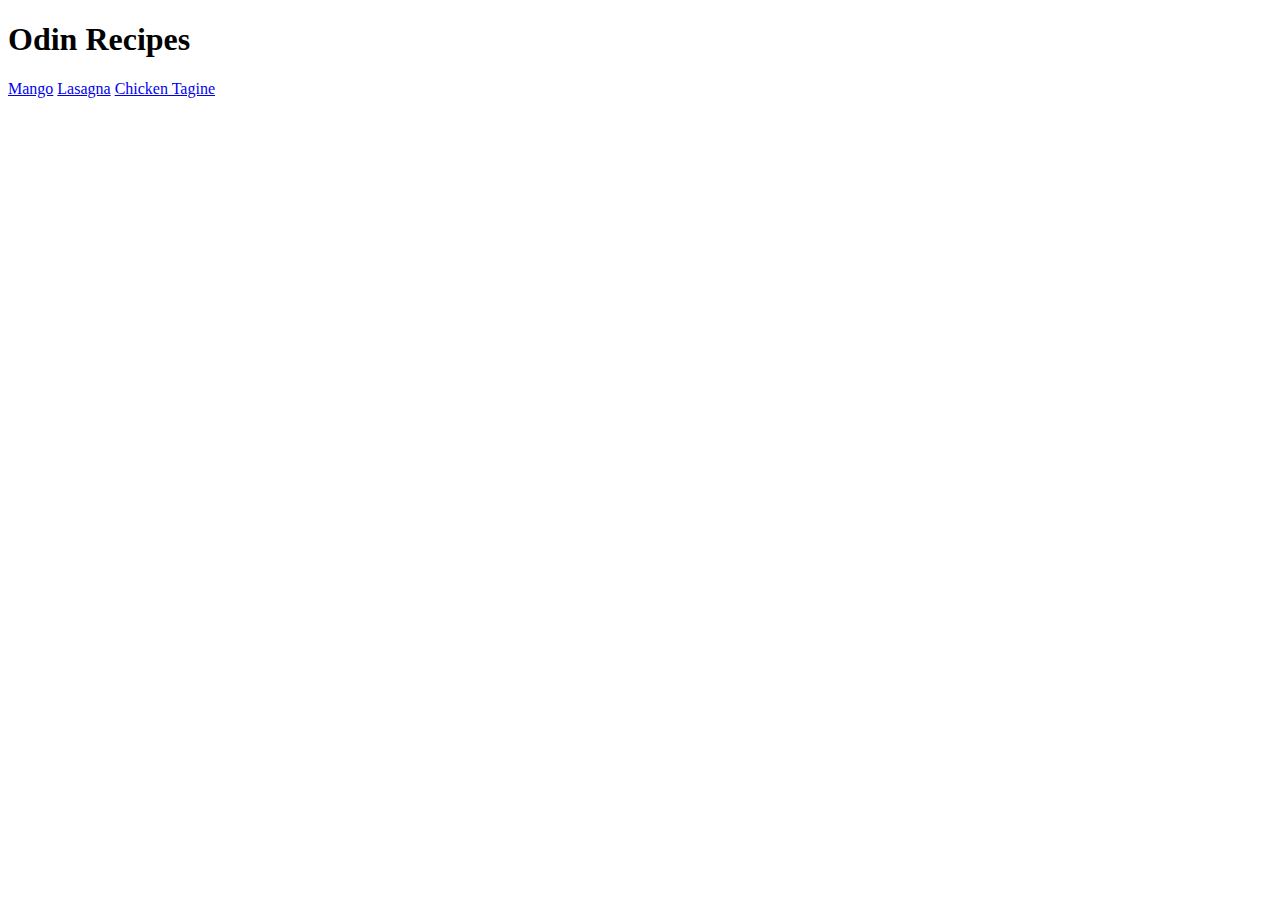
==== index.html @ a03e310e "Simple code for a simple recipe" ====
<!DOCTYPE html>
<html lang="en">
<head>
    <meta charset="UTF-8">
    <meta http-equiv="X-UA-Compatible" content="IE=edge">
    <meta name="viewport" content="width=device-width, initial-scale=1.0">
    <title>Recipes</title>
</head>
<body>
    <h1>Odin Recipes</h1>

    <a href="recipes/mango.html">Mango</a>
    <a href="recipes/lasagna.html">Lasagna</a>
    <a href="recipes/chicken.html">Chicken Tagine</a>
</body>
</html>
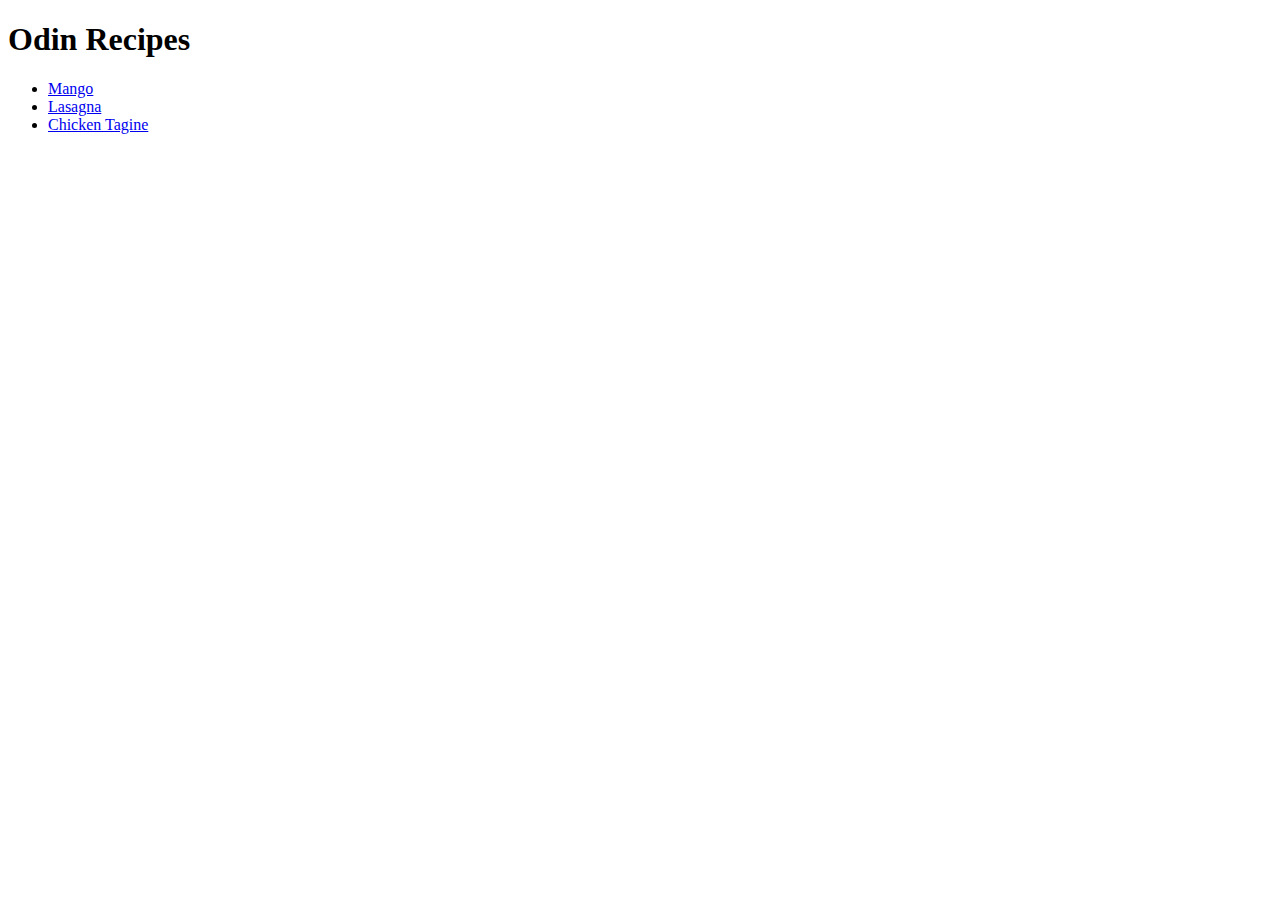
==== commit 05503c4a: "Put an unordered list to appear on different line" ====
--- a/index.html
+++ b/index.html
@@ -8,9 +8,12 @@
 </head>
 <body>
     <h1>Odin Recipes</h1>
+    <ul>
+        <li><a href="recipes/mango.html">Mango</a></li>
+        <li><a href="recipes/lasagna.html">Lasagna</a></li>
+        <li><a href="recipes/chicken.html">Chicken Tagine</a></li>
+    </ul>
 
-    <a href="recipes/mango.html">Mango</a>
-    <a href="recipes/lasagna.html">Lasagna</a>
-    <a href="recipes/chicken.html">Chicken Tagine</a>
+    
 </body>
 </html>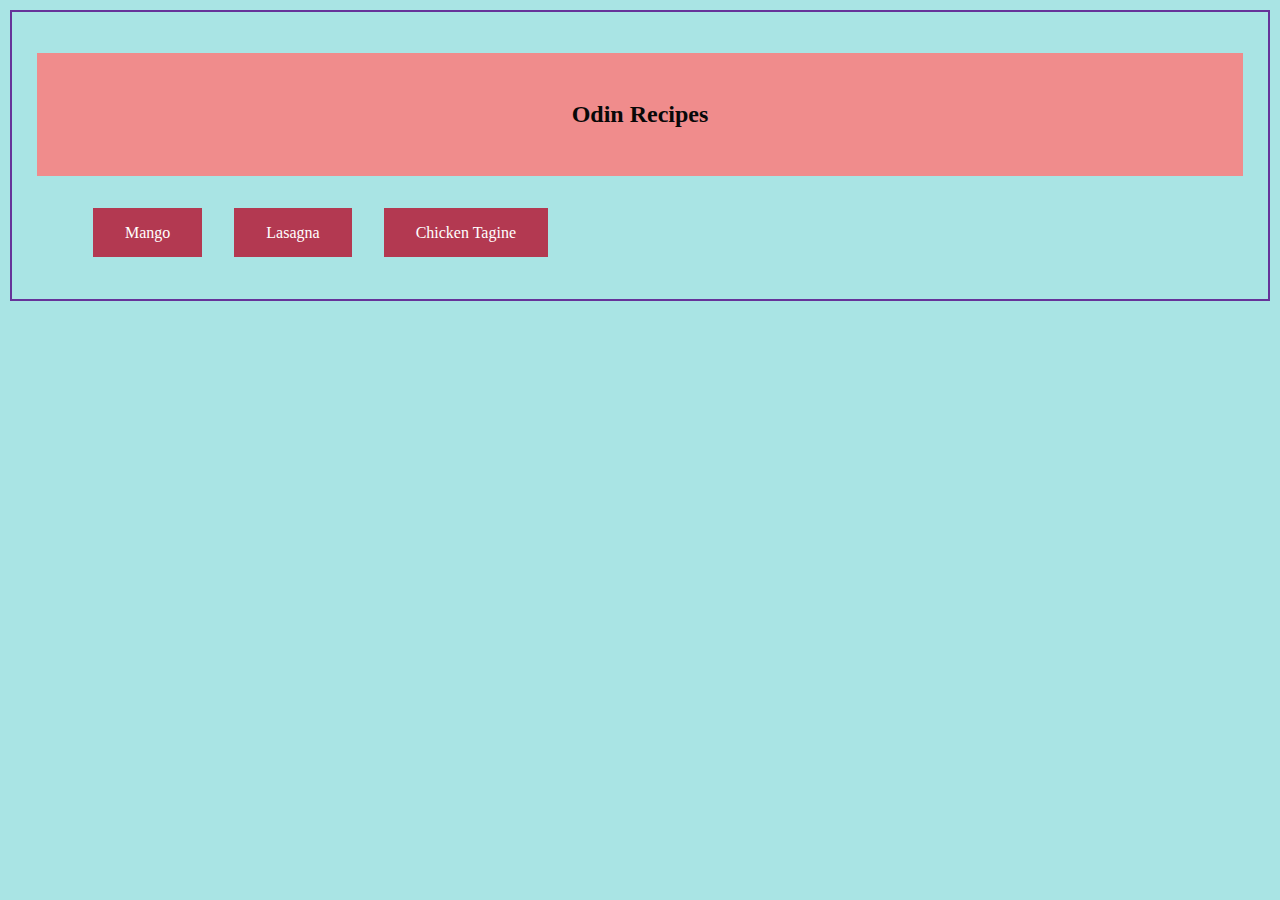
==== commit 2c43eb66: "Updating inline CSS" ====
--- a/index.html
+++ b/index.html
@@ -4,11 +4,12 @@
     <meta charset="UTF-8">
     <meta http-equiv="X-UA-Compatible" content="IE=edge">
     <meta name="viewport" content="width=device-width, initial-scale=1.0">
+    <link rel="stylesheet" href="css/styles.css">
     <title>Recipes</title>
 </head>
 <body>
     <h1>Odin Recipes</h1>
-    <ul>
+    <ul class="recipe-list">
         <li><a href="recipes/mango.html">Mango</a></li>
         <li><a href="recipes/lasagna.html">Lasagna</a></li>
         <li><a href="recipes/chicken.html">Chicken Tagine</a></li>
--- a/css/styles.css
+++ b/css/styles.css
@@ -0,0 +1,48 @@
+body {
+    background-color: rgb(169, 228, 228);
+    font-size: 16px;
+    font-family: Georgia, 'Times New Roman', Times, serif;
+    color: black;
+    border: 2px solid rebeccapurple;
+    margin: 10px;
+    padding: 25px;
+    
+}
+body a {
+    text-decoration: none;
+    color: #fff;
+    background-color: rgb(179, 57, 81);
+    padding: 1em 2em;
+}
+body a:hover {
+    background-color: rgb(66, 28, 40);
+}
+h1 {
+    color: rgb(8, 8, 8);
+    font-size: 24px;
+    background-color: rgb(240, 140, 140);
+    text-align: center;
+    padding: 2em;
+}
+.recipe-list {
+    list-style: none;
+    display: inline-flex;
+}
+.recipe-list a {
+    text-decoration: none;
+    color: #fff;
+    background-color: rgb(179, 57, 81);
+    padding: 1em 2em;
+}
+.recipe-list a:hover{
+    background-color: rgb(66, 28, 40);
+
+}
+
+li {
+    padding: 1em;
+}
+img {
+    width: 400px;
+    height: auto;
+}